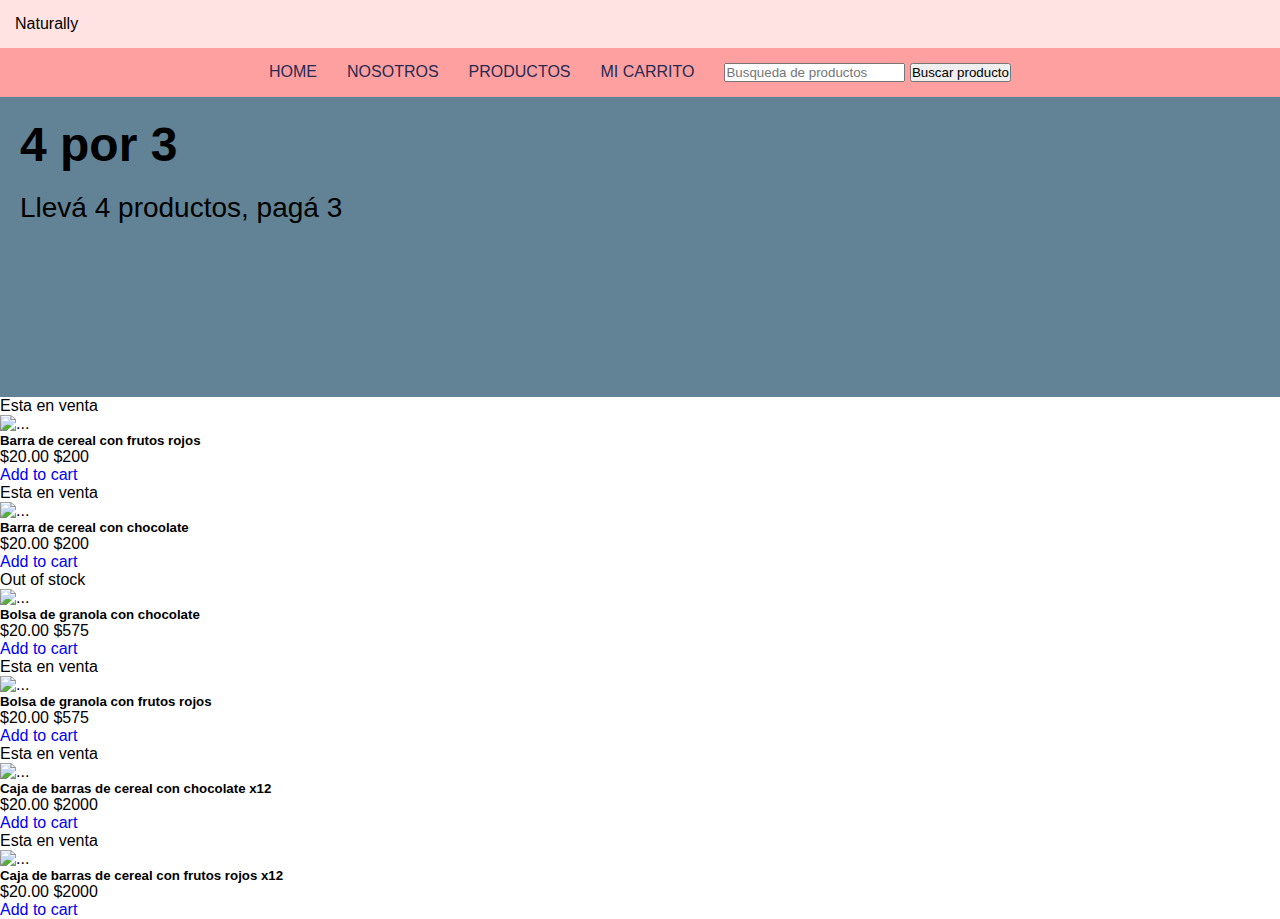
==== index.html @ d7560c78 "DOM mejorado" ====
<!DOCTYPE html>
<html lang="en">
<head>
    <meta charset="UTF-8">
    <meta http-equiv="X-UA-Compatible" content="IE=edge">
    <meta name="viewport" content="width=device-width, initial-scale=1.0">
    <link href="https://cdn.jsdelivr.net/npm/bootstrap@5.1.3/dist/css/bootstrap.min.css" rel="stylesheet" integrity="sha384-1BmE4kWBq78iYhFldvKuhfTAU6auU8tT94WrHftjDbrCEXSU1oBoqyl2QvZ6jIW3" crossorigin="anonymous">
    <link rel="stylesheet" href="./css/style.css">
    <title>Document</title>
</head>
<body>
    <header>
        <section class="header__sectionIndex fondoRosaClaro">
          Naturally  
        </section>
        <nav class="navbar fondoRosa">
            <a href=""><li class="fontAzulOsucro"> HOME</li></a>
            <a href=""><li class="fontAzulOsucro"> NOSOTROS</li></a>
            <a href=""><li class="fontAzulOsucro"> PRODUCTOS</li></a>
            <a href=""><li class="fontAzulOsucro"> MI CARRITO</li></a>
            <li> <input type="text" placeholder="Busqueda de productos" id="producto-buscado"> <button onclick="buscarProducto()">Buscar producto</button></li>

        </nav>
        <section class="promosIndex fondoAzul">
            <h1 class="tituloPromo">4 por 3</h1>
            <h2 class="subtituloPromo">Llevá 4 productos, pagá 3</h4>
        </section>

    </header>

    <main>
        
        <!-- <h1 class="tituloProductos">PRODUCTOS</h1>
        <section class="sectionProductos">
            
            <nav class="box">
                <p class="listadoProductos">Producto 1</p>
                <button onclick="validarStock(2,1)">Click para verificar stock</button>
                <button onclick="agregarAlCarrito(producto)">Click para agregar al carrito</button>
                <button onclick="valorTotal(700,700)">Click para finalizar compra</button>
                <button onclick="eliminarDelCarrito(producto)">Click para eliminar del carrito</button>
                
            </nav>

        </section> -->

        <section class="py-5">
            <div class="container px-4 px-lg-5 mt-5">
                <div id="listado-productos" class="row gx-4 gx-lg-5 row-cols-2 row-cols-md-3 row-cols-xl-4 justify-content-center">
                </div>
            </div>
        </section>
        

    </main>

    <footer>

    </footer>
    <script src="https://cdn.jsdelivr.net/npm/bootstrap@5.1.3/dist/js/bootstrap.bundle.min.js"></script>
    <script src="./src/main.js"></script>
</body>
</html>
---- css/style.css ----
*{
    margin: 0;
    padding: 0;
    box-sizing: border-box;
    font-family: Verdana, Geneva, Tahoma, sans-serif;
}
a{
    text-decoration: none;
}
.fondoRosa{
    background-color: #FFA0A0;
}

.fondoAzul{
    background-color: #628395;
}
.fondoRosaClaro{
    background-color: #FFE3E3;
}

.fontAzulOsucro{
    color: #262A53;
}

.navbar{
    display: flex;
    flex-direction: row;
    justify-content: center;
}
.navbar li{
    list-style: none;
    padding: 15px;
}

.header__sectionIndex{
    padding: 15px;
}

.promosIndex{
    height: 300px;
}

.tituloPromo{
    font-size: 48px;
    padding: 20px;
}

.subtituloPromo{
    font-size: 28px;
    padding-left: 20px;
    font-weight: lighter;
}

.tituloProductos{
    padding: 20px;
}

.sectionProductos{
    display: flex;
    flex-direction: row;
    justify-content: space-around;

}

.box{
    width: 200px;
    height: 300px;
}
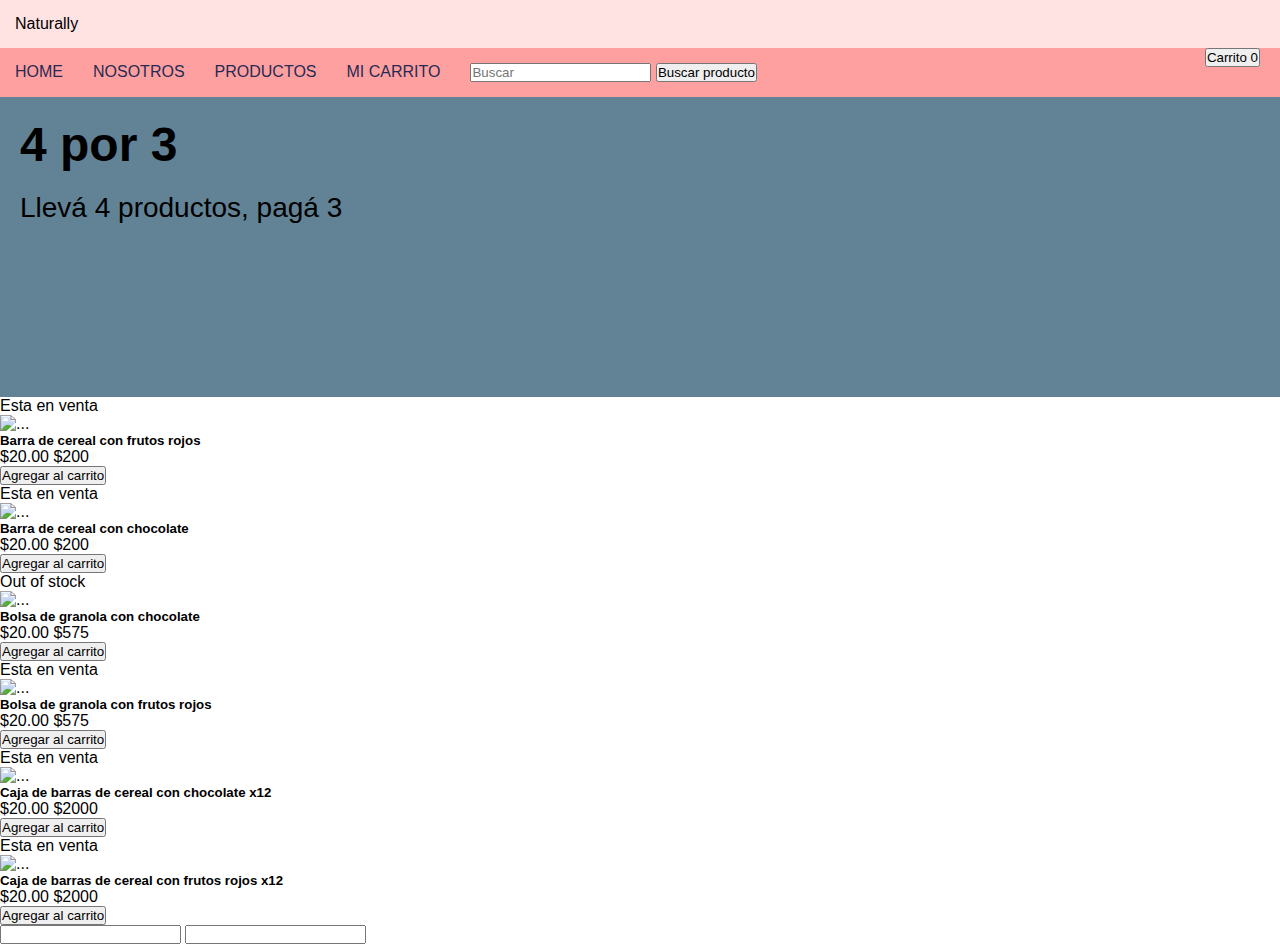
==== commit 5dc5ebb9: "Agregado de carrito" ====
--- a/index.html
+++ b/index.html
@@ -13,13 +13,23 @@
         <section class="header__sectionIndex fondoRosaClaro">
           Naturally  
         </section>
-        <nav class="navbar fondoRosa">
-            <a href=""><li class="fontAzulOsucro"> HOME</li></a>
-            <a href=""><li class="fontAzulOsucro"> NOSOTROS</li></a>
-            <a href=""><li class="fontAzulOsucro"> PRODUCTOS</li></a>
-            <a href=""><li class="fontAzulOsucro"> MI CARRITO</li></a>
-            <li> <input type="text" placeholder="Busqueda de productos" id="producto-buscado"> <button onclick="buscarProducto()">Buscar producto</button></li>
+        <nav class="fondoRosa navbar">
+            <ul class="navbar">
+                <a href=""><li class="fontAzulOsucro"> HOME</li></a>
+                <a href=""><li class="fontAzulOsucro"> NOSOTROS</li></a>
+                <a href=""><li class="fontAzulOsucro"> PRODUCTOS</li></a>
+                <a href=""><li class="fontAzulOsucro"> MI CARRITO</li></a>
+                <li> <input type="text" placeholder="Buscar" id="producto-buscado"> <button onclick="buscarProducto()">Buscar producto</button></li>
+            </ul>
 
+            <form class="d-flex marginRight">
+                <button class="btn btn-outline-dark" type="submit">
+                    <i class="bi-cart-fill me-1"></i>
+                    Carrito
+                    <span class="badge bg-dark text-white ms-1 sounded-pill" id="cantidad-prod">0</span>
+                </button>
+            </form>
+            
         </nav>
         <section class="promosIndex fondoAzul">
             <h1 class="tituloPromo">4 por 3</h1>
@@ -53,6 +63,9 @@
         
 
     </main>
+    <form action="#">
+        <input type="text" id="texto-prueba" onchange="tomarValor()"> <input>
+    </form>
 
     <footer>
 
--- a/css/style.css
+++ b/css/style.css
@@ -25,7 +25,8 @@
 .navbar{
     display: flex;
     flex-direction: row;
-    justify-content: center;
+    justify-content: space-between;
+    margin-bottom: 0;
 }
 .navbar li{
     list-style: none;
@@ -65,4 +66,8 @@
 .box{
     width: 200px;
     height: 300px;
+}
+
+.marginRight{
+    margin-right: 20px;
 }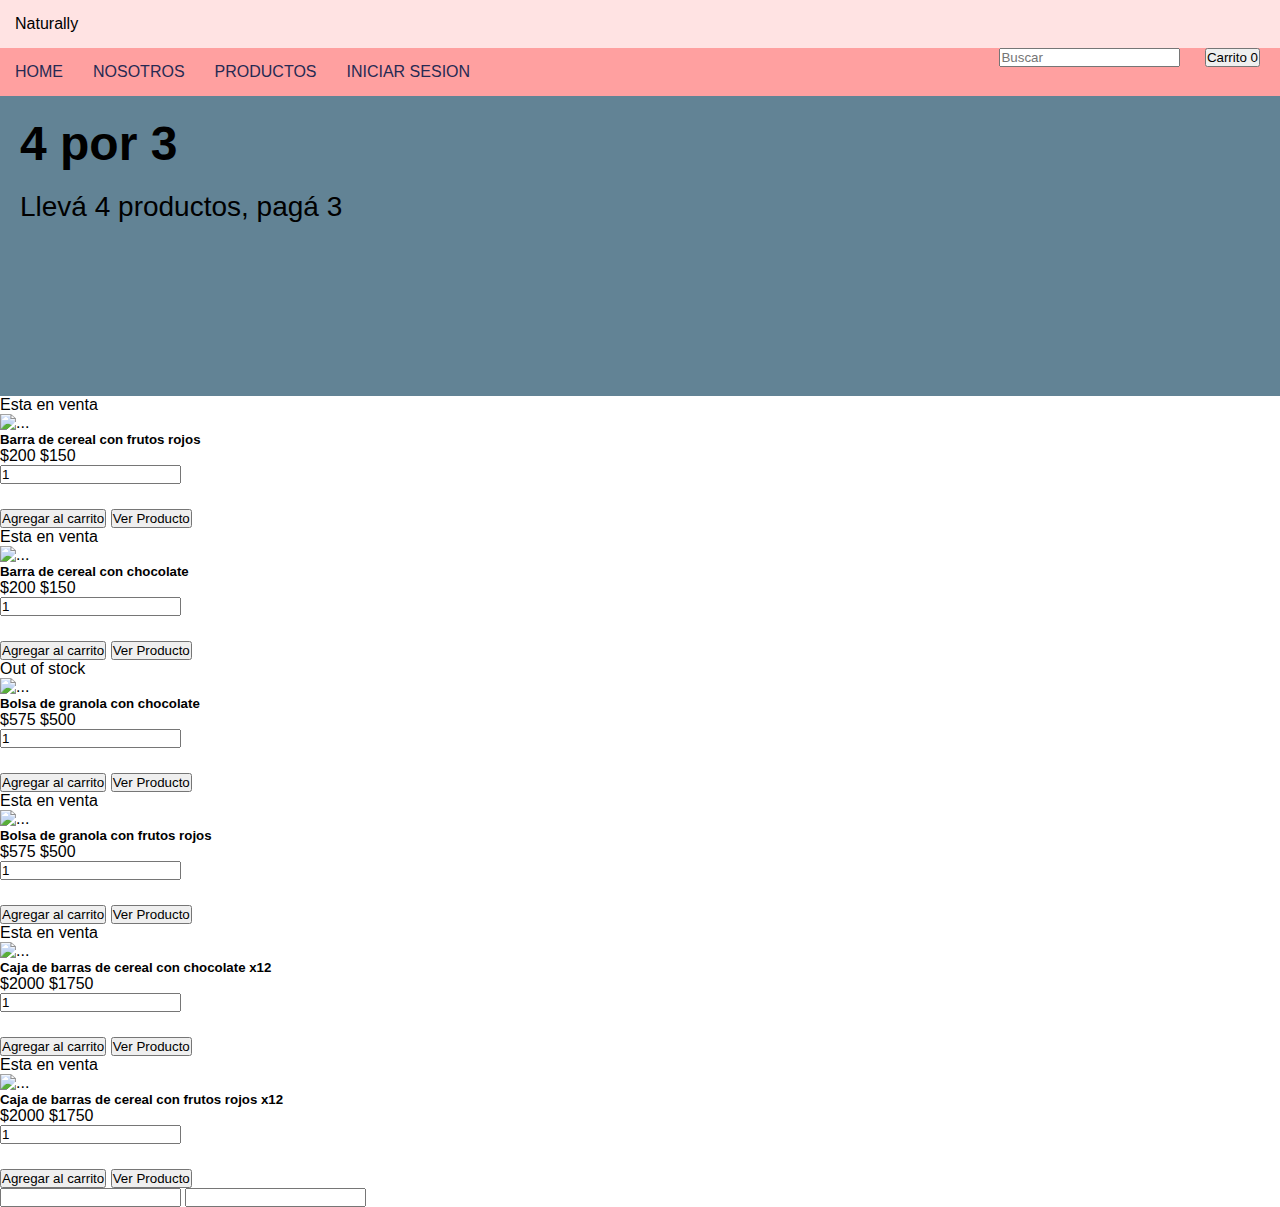
==== commit c82b9e42: "Json agregado" ====
--- a/index.html
+++ b/index.html
@@ -17,12 +17,12 @@
             <ul class="navbar">
                 <a href=""><li class="fontAzulOsucro"> HOME</li></a>
                 <a href=""><li class="fontAzulOsucro"> NOSOTROS</li></a>
-                <a href=""><li class="fontAzulOsucro"> PRODUCTOS</li></a>
-                <a href=""><li class="fontAzulOsucro"> MI CARRITO</li></a>
-                <li> <input type="text" placeholder="Buscar" id="producto-buscado"> <button onclick="buscarProducto()">Buscar producto</button></li>
+                <a href="./pages/detalle.html"><li class="fontAzulOsucro"> PRODUCTOS</li></a>
+               <a href="./pages/iniciarsesion.html"><li class="fontAzulOsucro"> INICIAR SESION</li></a>
             </ul>
 
             <form class="d-flex marginRight">
+                <input class="marginRight" type="text" placeholder="Buscar" id="producto-buscado" oninput="buscarProducto()"> 
                 <button class="btn btn-outline-dark" type="submit">
                     <i class="bi-cart-fill me-1"></i>
                     Carrito
@@ -71,6 +71,7 @@
 
     </footer>
     <script src="https://cdn.jsdelivr.net/npm/bootstrap@5.1.3/dist/js/bootstrap.bundle.min.js"></script>
+    <script src="./src/carritoLogica.js"></script>
     <script src="./src/main.js"></script>
 </body>
 </html>
--- a/css/style.css
+++ b/css/style.css
@@ -70,4 +70,13 @@
 
 .marginRight{
     margin-right: 20px;
+}
+
+.cantidadDeItems{
+    margin: 0 auto;
+    margin-bottom: 10px;
+}
+
+.mt-auto {
+    margin-top: 15px;
 }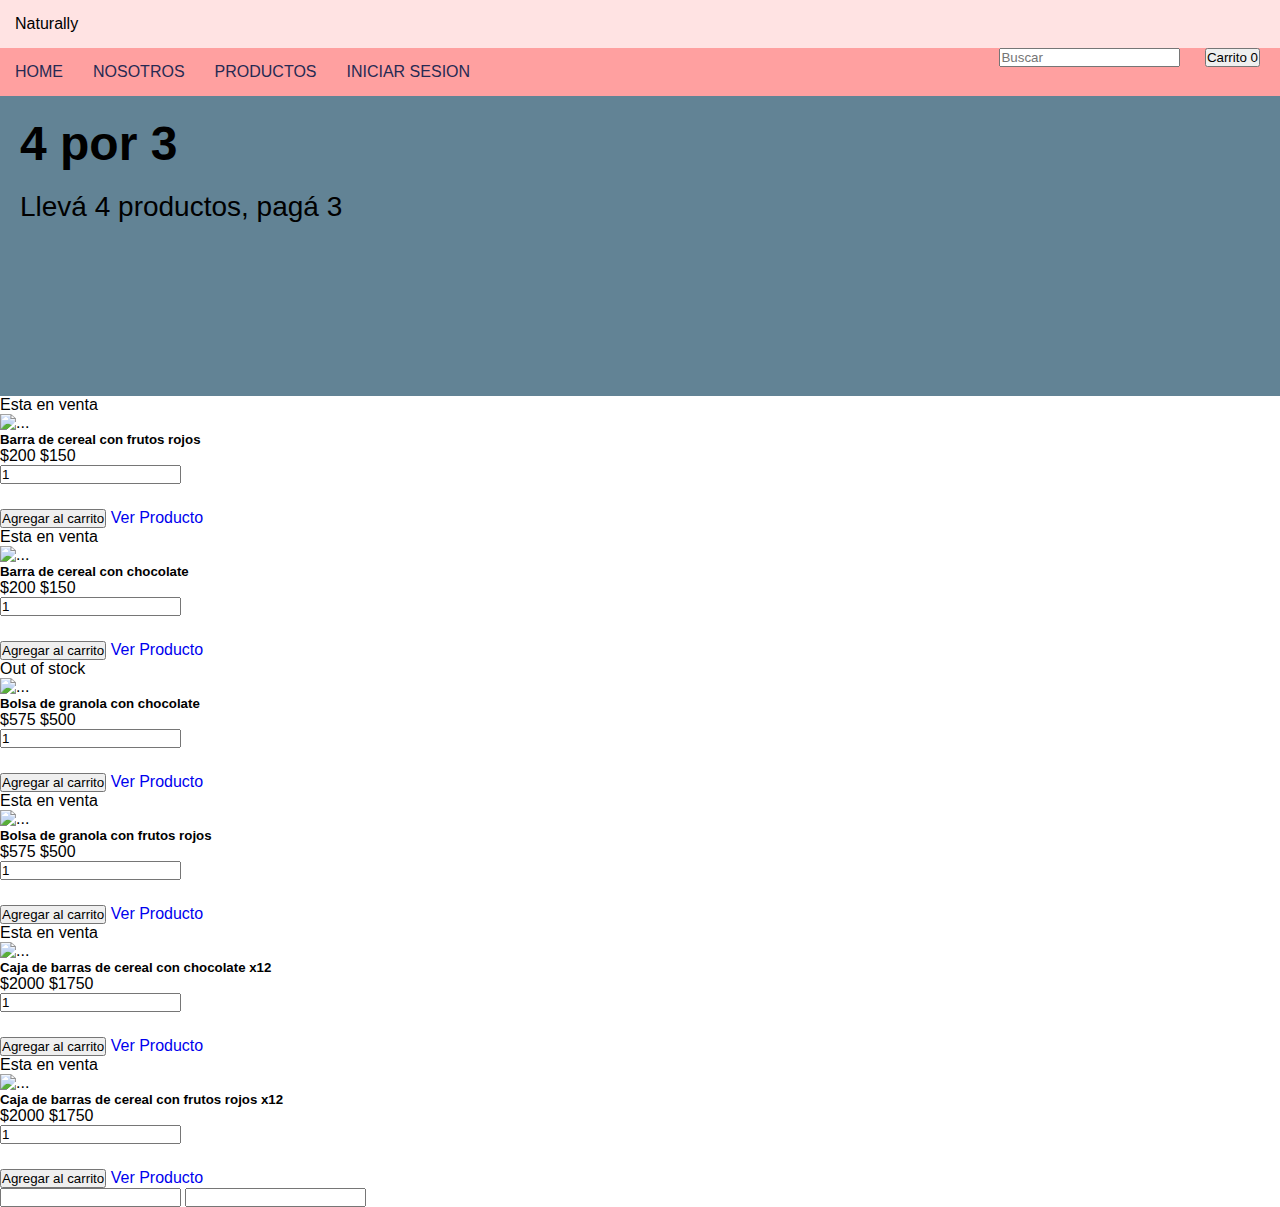
==== commit 880a5ad4: "agregado del detalle" ====
--- a/index.html
+++ b/index.html
@@ -71,6 +71,7 @@
 
     </footer>
     <script src="https://cdn.jsdelivr.net/npm/bootstrap@5.1.3/dist/js/bootstrap.bundle.min.js"></script>
+    <script src="https://unpkg.com/sweetalert/dist/sweetalert.min.js"></script>
     <script src="./src/carritoLogica.js"></script>
     <script src="./src/main.js"></script>
 </body>
--- a/css/style.css
+++ b/css/style.css
@@ -78,5 +78,5 @@
 }
 
 .mt-auto {
-    margin-top: 15px;
+    margin-top: 15px !important;
 }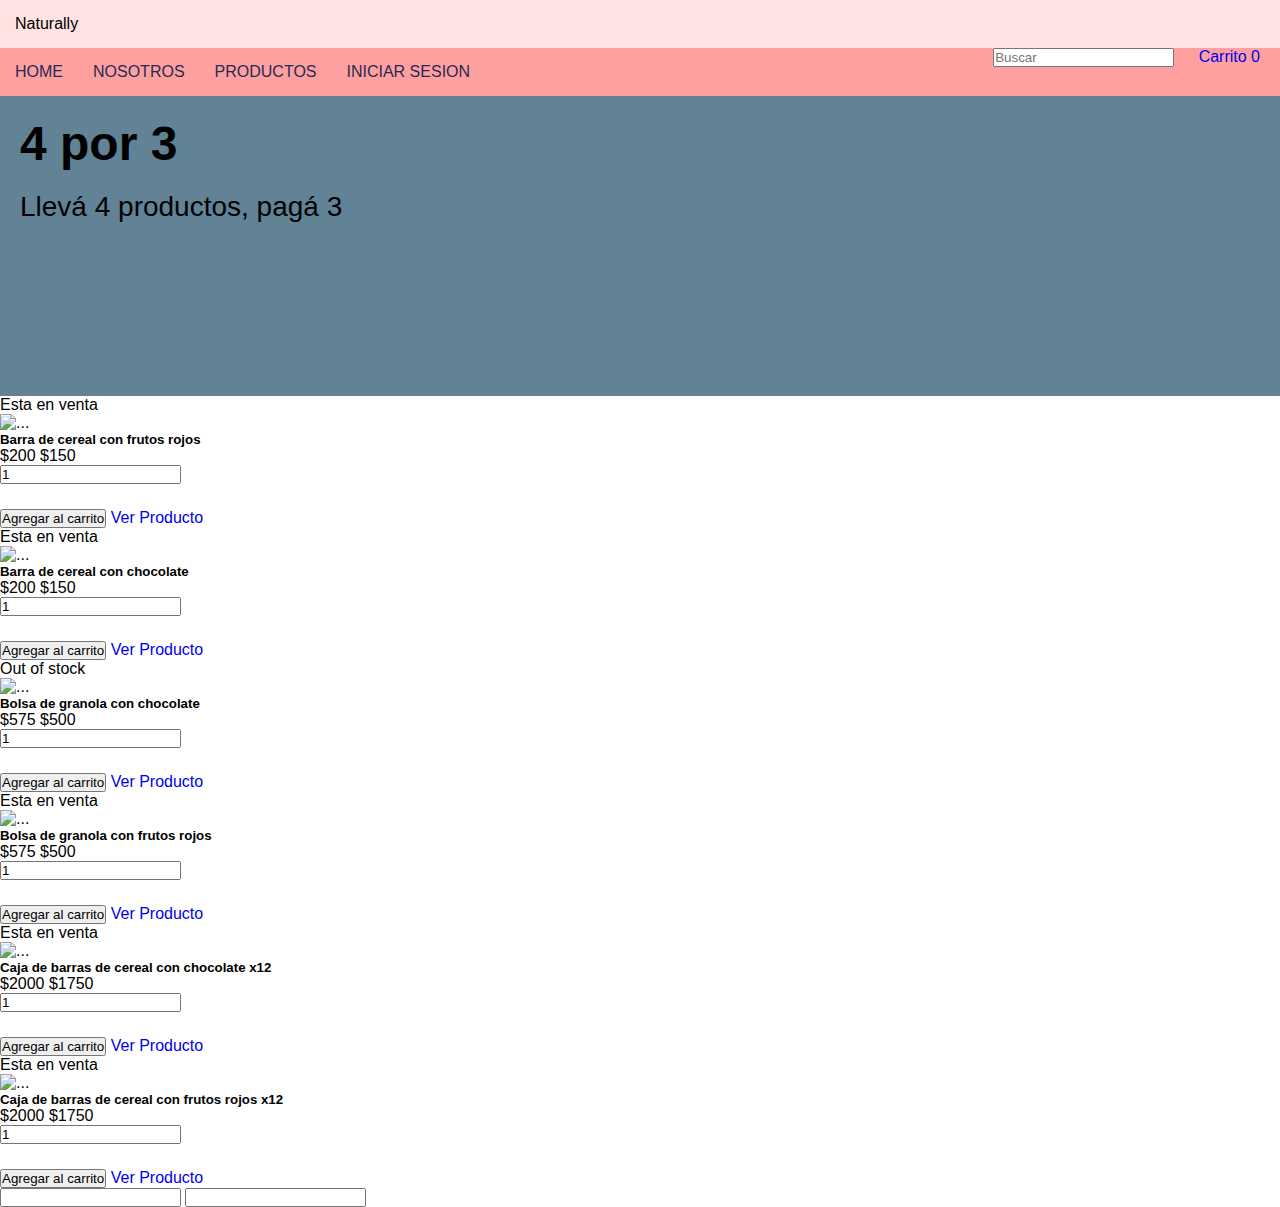
==== commit a330e8c9: "agregando el carrito" ====
--- a/index.html
+++ b/index.html
@@ -6,7 +6,7 @@
     <meta name="viewport" content="width=device-width, initial-scale=1.0">
     <link href="https://cdn.jsdelivr.net/npm/bootstrap@5.1.3/dist/css/bootstrap.min.css" rel="stylesheet" integrity="sha384-1BmE4kWBq78iYhFldvKuhfTAU6auU8tT94WrHftjDbrCEXSU1oBoqyl2QvZ6jIW3" crossorigin="anonymous">
     <link rel="stylesheet" href="./css/style.css">
-    <title>Document</title>
+    <title>Naturally</title>
 </head>
 <body>
     <header>
@@ -23,11 +23,15 @@
 
             <form class="d-flex marginRight">
                 <input class="marginRight" type="text" placeholder="Buscar" id="producto-buscado" oninput="buscarProducto()"> 
-                <button class="btn btn-outline-dark" type="submit">
+                
+                <a href="./pages/carrito.html" class="btn btn-outline-dark">
+                    
                     <i class="bi-cart-fill me-1"></i>
                     Carrito
                     <span class="badge bg-dark text-white ms-1 sounded-pill" id="cantidad-prod">0</span>
-                </button>
+                    
+                </a>
+    
             </form>
             
         </nav>
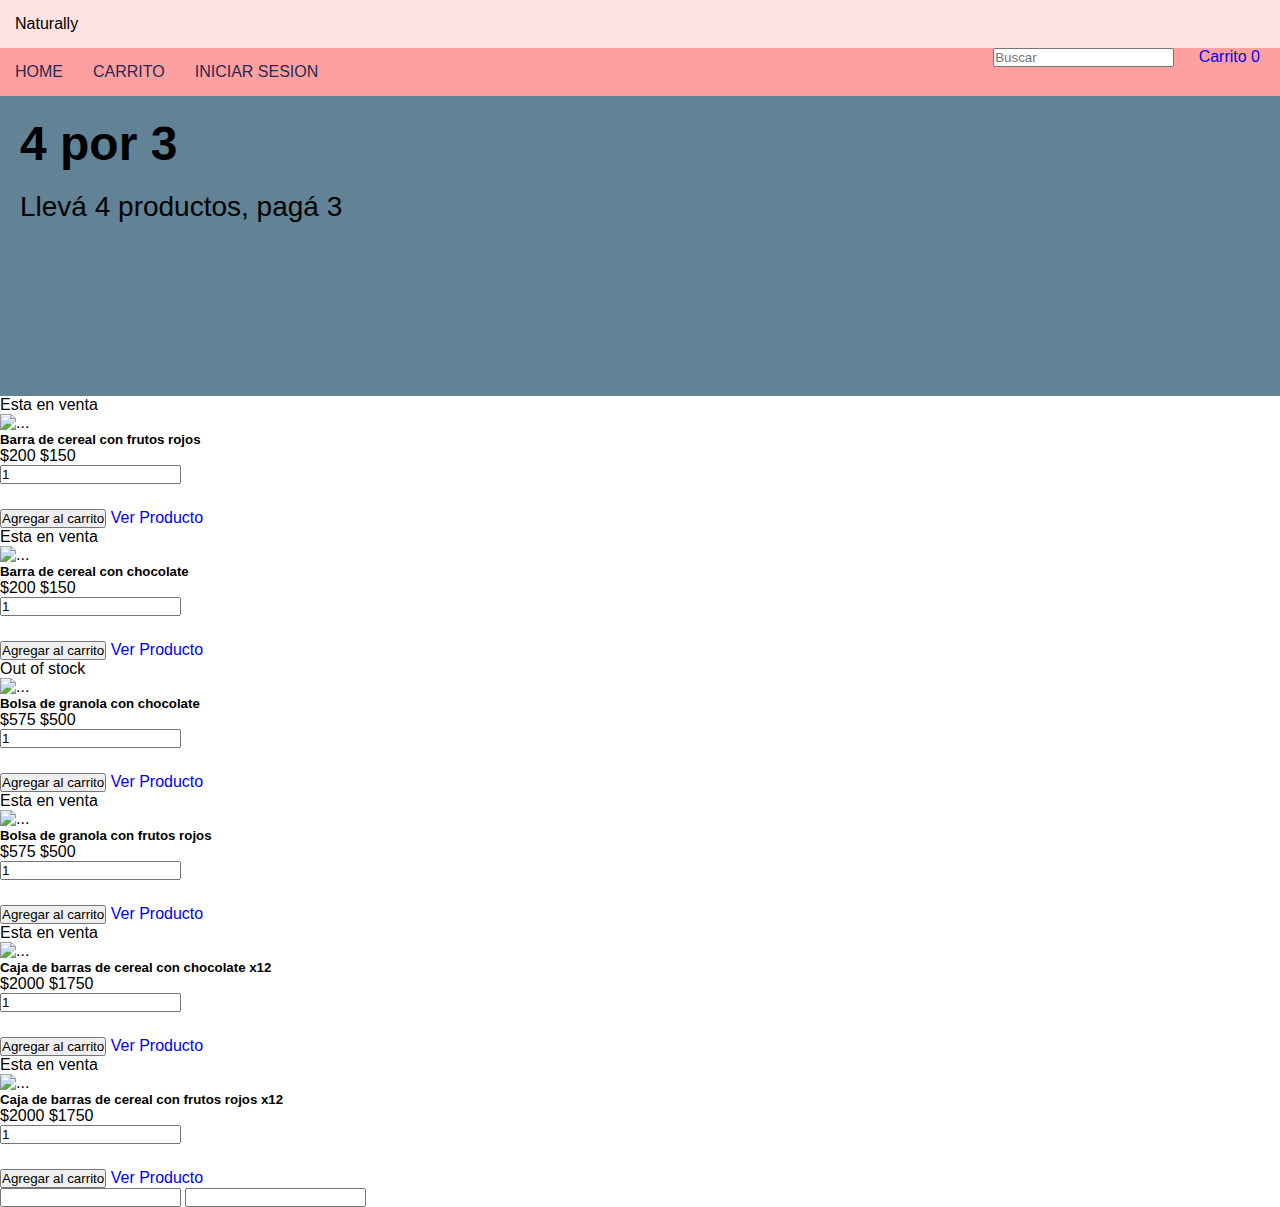
==== commit 9785362e: "entrega v2" ====
--- a/index.html
+++ b/index.html
@@ -16,8 +16,7 @@
         <nav class="fondoRosa navbar">
             <ul class="navbar">
                 <a href=""><li class="fontAzulOsucro"> HOME</li></a>
-                <a href=""><li class="fontAzulOsucro"> NOSOTROS</li></a>
-                <a href="./pages/detalle.html"><li class="fontAzulOsucro"> PRODUCTOS</li></a>
+                <a href="./pages/carrito.html"><li class="fontAzulOsucro"> CARRITO</li></a>
                <a href="./pages/iniciarsesion.html"><li class="fontAzulOsucro"> INICIAR SESION</li></a>
             </ul>
 
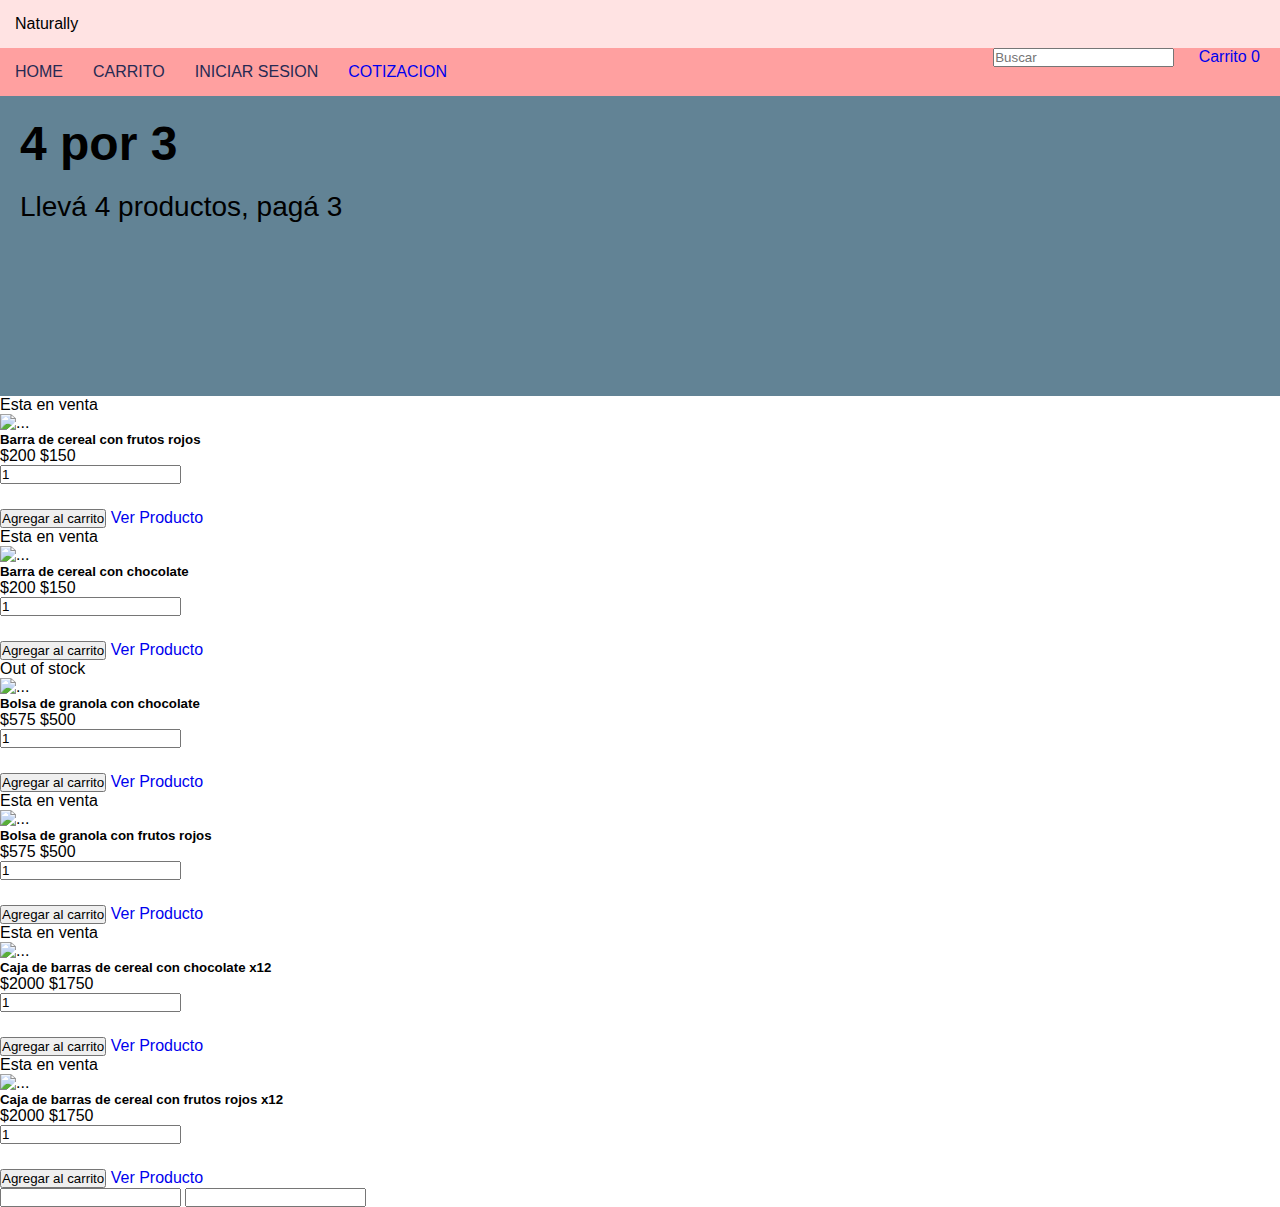
==== commit d1638e2e: "entergafinal" ====
--- a/index.html
+++ b/index.html
@@ -18,6 +18,7 @@
                 <a href=""><li class="fontAzulOsucro"> HOME</li></a>
                 <a href="./pages/carrito.html"><li class="fontAzulOsucro"> CARRITO</li></a>
                <a href="./pages/iniciarsesion.html"><li class="fontAzulOsucro"> INICIAR SESION</li></a>
+               <a href="./pages/productos.html"><li class="fontAzulOscuro">COTIZACION</li></a>
             </ul>
 
             <form class="d-flex marginRight">
